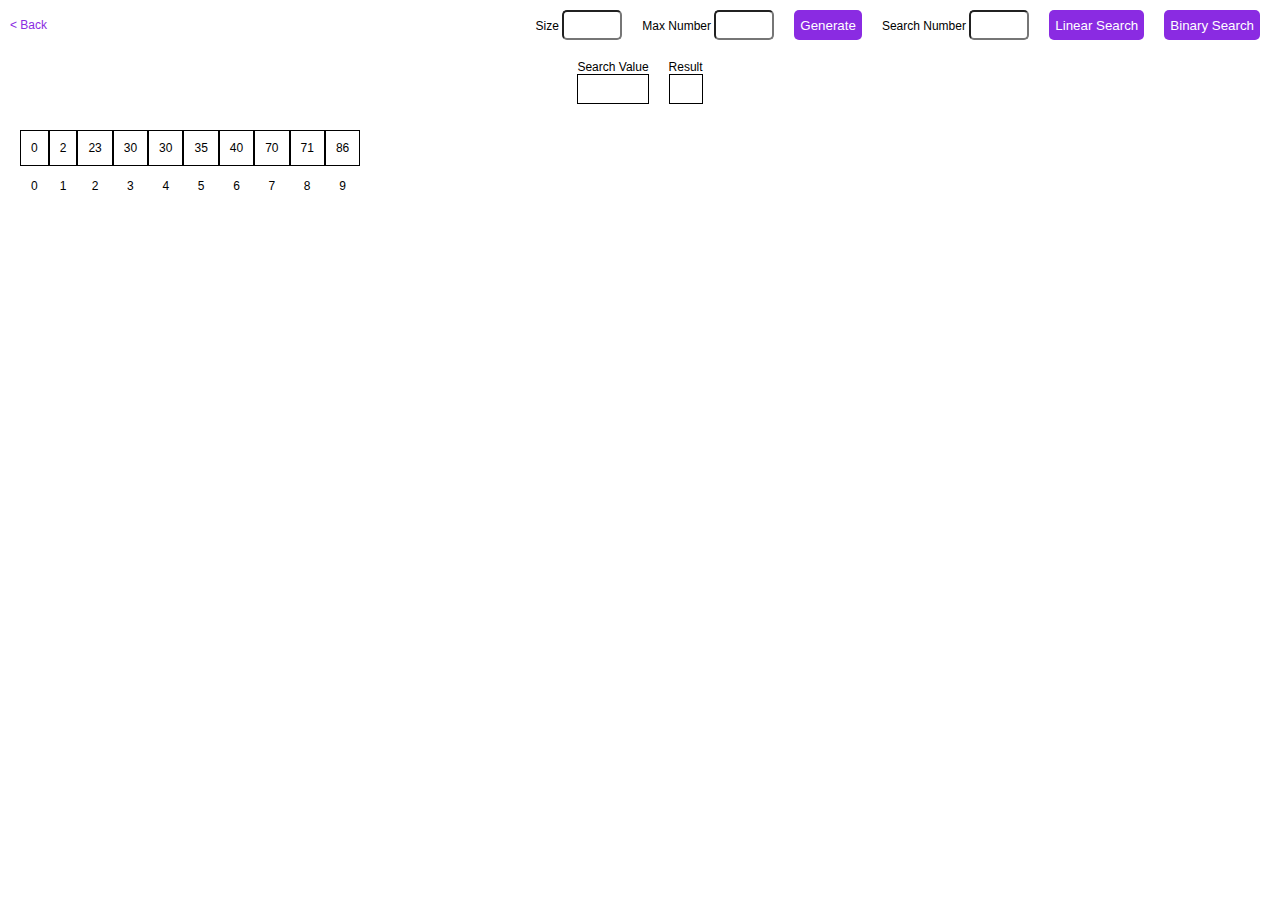
==== search.html @ eaaf4160 "Develop Searching and Sorting algorithm visualization." ====
<!DOCTYPE html>
<html>

<head>
    <link rel="stylesheet" type="text/css" href="./common.css" />
    <link rel="stylesheet" type="text/css" href="./search.css" />
    <script src="./common-function.js"></script>
    <script src="./linear-search.js"></script>
    <script src="./binary-search.js"></script>
    <script src="./search-index.js"></script>
</head>

<body>
    <header>
        <nav>
            <div>
                <a class="link" href='./index.html'>< Back</a>
            </div>

            <div class="control-container">
                <div class="input-container">
                    <label for="dataSetSize">Size</label>
                    <input id="dataSetSize" type="number" step="1" />
                </div>
    
                <div class="input-container">
                    <label for="maxValue">Max Number</label>
                    <input id="maxValue" type="number" step="1"/>
                </div>
                
                <button class="btn-style" id="generateBlockBtn">Generate</button>
                
                <div class="input-container">
                    <label for="searchNumberInput">Search Number</label>
                    <input id="searchNumberInput" type="number" step="1" />
                </div>

                <button class="btn-style" id="linearSearchBtn">Linear Search</button>
                <button class="btn-style" id="binarySearchBtn">Binary Search</button>
            </div>
        </nav>
    </header>

    <main>
        <div class="main-header-container">
            <div class="low-mid-high-section hidden">
                <div class="box-container">
                    <div>Low</div>
                    <div id="lowIndexValue" class="box">
                    </div>
                </div>
    
                <div class="box-container">
                    <div>Mid</div>
                    <div id="midIndexValue" class="box">
                    </div>
                </div>
    
                <div class="box-container">
                    <div>High</div>
                    <div id="highIndexValue" class="box">
                    </div>
                </div>
            </div>

            <div class="box-container">
                <div>Search Value</div>
                <div id="valueToSearch" class="box"></div>
            </div>

            <div class="box-container">
                <label>Result</label>
                <div id="result" class="box"></div>
            </div>
        </div>

        <div id="blockContainer" class="blocks-wrapper">
        </div>
    </main>
</body>

</html>
---- common.css ----
html, body {
    margin: 0;
    padding: 0;
    height: 100vh;
    font-family: 'Roboto', sans-serif;
    font-size: 12px;
}

*, *::after, *::before {
    box-sizing: border-box;
}

header {
    min-height: 50px;
    padding: 10px;
}

main {
    height: calc(100vh - 50px);
    padding: 10px;
}

header nav {
    display: flex;
    align-items: center;
    justify-content: space-between;
}

.control-container {
    display: flex;
    align-items: center;
}

.link {
    color: blueviolet;
    text-decoration: none;
    white-space: nowrap;
    margin-right: 10px;
    
}

.link:hover {
    opacity: 0.5;
}

.btn-style {
    background: blueviolet;
    color: white;
    border-radius: 5px;
    outline: none;
    border: none;
    height: 30px;
    margin-left: 10px;
    margin-right: 10px;
}

.input-container {
    margin-left: 10px;
    margin-right: 10px;
}

input[type=number] {
    height: 30px;
    outline: none;
    border-radius: 5px;
    padding: 5px;
    width: 60px;
}

button {
    cursor: pointer;
}

button:active {
    transform: scale(0.9, 0.9);
}

.highlight-container {
    height: 50px;
}

.blocks-wrapper {
    padding: 10px;
    height: 400px;
}

.hidden {
    display: none !important;
}

.disabled {
    pointer-events: none;
    background: rgba(1,1,1, 0.2);    
}
---- search.css ----
.blocks-container {
  display: flex;
  flex-wrap: wrap;  
}

.blocks-wrapper {
  display: flex;
  flex-wrap: wrap;
  align-items: flex-start;
}

.block-container {
  margin-bottom: 10px;
}

.block {
    flex-shrink: 0;
    padding: 10px;
    border: thin solid black;
    text-align: center;
    margin-bottom: 5px;
    transition: border .2s ease;
}

.block.highlight {
  border: thin solid red;
}

.index-container {
  padding: 5px;
  text-align: center;
  transition: border .2s ease;
  border-radius: 50%;
  border: medium solid transparent;
}

.index-container.highlight {
  border: medium solid blue;
  border-radius: 50%;
}

.main-header-container {
  height: 50px;
  display: flex;
  margin-bottom: 10px;
  justify-content: center; 
}

.box-container {
  margin: 0 10px;
}

.box {
  height: 30px;
  padding: 5px;
  border: thin solid black;
}

.index-container.low-highlight {
  border: medium solid darkorange;
  border-radius: 50%;
}

.index-container.mid-highlight {
  border: medium solid green;
  border-radius: 50%;
}

.index-container.high-highlight {
  border: medium solid blue;
  border-radius: 50%;
}


.low-mid-high-section {
  display: flex;
}

#lowIndexValue {
  border: medium solid darkorange;
}

#midIndexValue {
  border: medium solid green;
}

#highIndexValue {
  border: medium solid blue;  
}
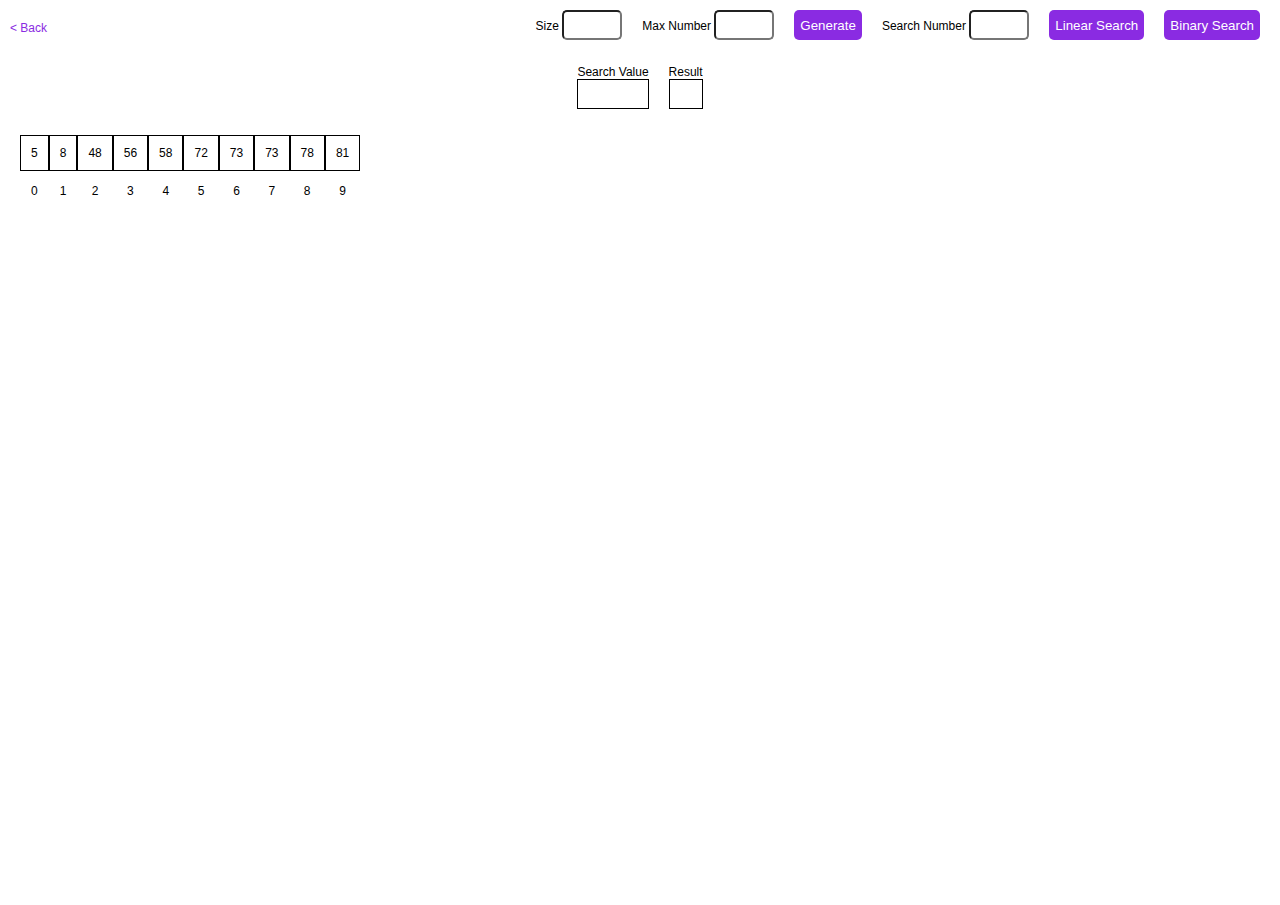
==== commit df8a3fde: "-add meta tag to  instruct browser to render page according screen with, not according desktop with " ====
--- a/search.html
+++ b/search.html
@@ -2,6 +2,7 @@
 <html>
 
 <head>
+    <meta name="viewport" content="width=device-width, initial-scale=1" />
     <link rel="stylesheet" type="text/css" href="./common.css" />
     <link rel="stylesheet" type="text/css" href="./search.css" />
     <script src="./common-function.js"></script>
@@ -18,25 +19,29 @@
             </div>
 
             <div class="control-container">
-                <div class="input-container">
-                    <label for="dataSetSize">Size</label>
-                    <input id="dataSetSize" type="number" step="1" />
-                </div>
-    
-                <div class="input-container">
-                    <label for="maxValue">Max Number</label>
-                    <input id="maxValue" type="number" step="1"/>
+                <div class="dataset-generate-controllers">
+                    <div class="input-container">
+                        <label for="dataSetSize">Size</label>
+                        <input id="dataSetSize" type="number" step="1" />
+                    </div>
+        
+                    <div class="input-container">
+                        <label for="maxValue">Max Number</label>
+                        <input id="maxValue" type="number" step="1"/>
+                    </div>
+                    <button class="btn-style" id="generateBlockBtn">Generate</button>
                 </div>
                 
-                <button class="btn-style" id="generateBlockBtn">Generate</button>
+                <div class="visualization-controllers">
+                    <div class="input-container">
+                        <label for="searchNumberInput">Search Number</label>
+                        <input id="searchNumberInput" type="number" step="1" />
+                    </div>
+    
+                    <button class="btn-style" id="linearSearchBtn">Linear Search</button>
+                    <button class="btn-style" id="binarySearchBtn">Binary Search</button>
+                </div>
                 
-                <div class="input-container">
-                    <label for="searchNumberInput">Search Number</label>
-                    <input id="searchNumberInput" type="number" step="1" />
-                </div>
-
-                <button class="btn-style" id="linearSearchBtn">Linear Search</button>
-                <button class="btn-style" id="binarySearchBtn">Binary Search</button>
             </div>
         </nav>
     </header>
--- a/common.css
+++ b/common.css
@@ -24,13 +24,24 @@
     display: flex;
     align-items: center;
     justify-content: space-between;
+    flex-wrap: wrap;
 }
 
 .control-container {
     display: flex;
     align-items: center;
+    flex-wrap: wrap;
 }
 
+.dataset-generate-controllers {
+    display: flex;
+    margin-bottom: 5px;
+}
+
+.visualization-controllers {
+    display: flex;
+    margin-bottom: 5px;
+}
 .link {
     color: blueviolet;
     text-decoration: none;
@@ -50,6 +61,7 @@
     outline: none;
     border: none;
     height: 30px;
+    white-space: nowrap;
     margin-left: 10px;
     margin-right: 10px;
 }
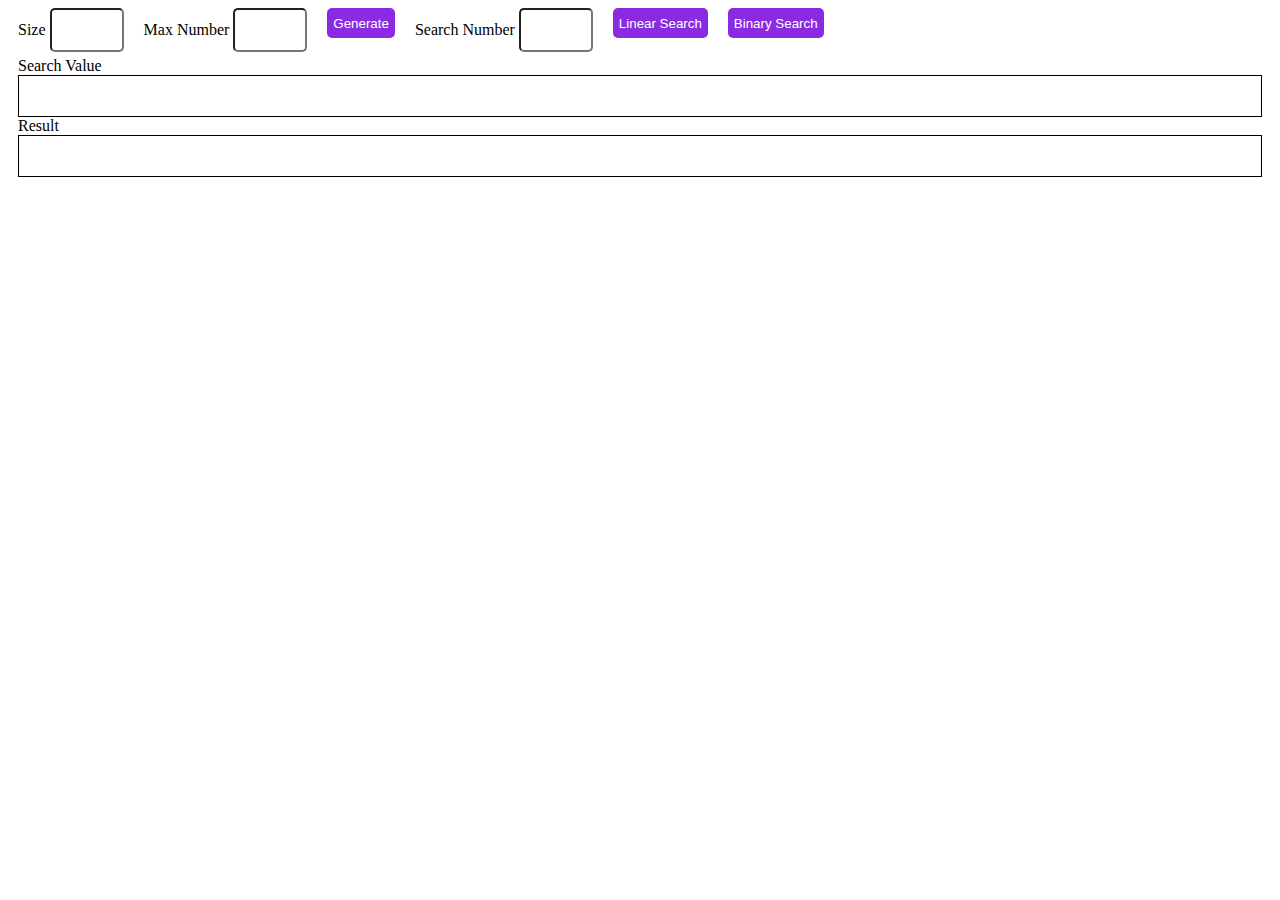
==== commit 0c96cf3a: "add search and sort algorithm on same page." ====
--- a/search.html
+++ b/search.html
@@ -14,9 +14,9 @@
 <body>
     <header>
         <nav>
-            <div>
+            <!-- <div>
                 <a class="link" href='./index.html'>< Back</a>
-            </div>
+            </div> -->
 
             <div class="control-container">
                 <div class="dataset-generate-controllers">
--- a/common.css
+++ b/common.css
@@ -1,32 +1,3 @@
-html, body {
-    margin: 0;
-    padding: 0;
-    height: 100vh;
-    font-family: 'Roboto', sans-serif;
-    font-size: 12px;
-}
-
-*, *::after, *::before {
-    box-sizing: border-box;
-}
-
-header {
-    min-height: 50px;
-    padding: 10px;
-}
-
-main {
-    height: calc(100vh - 50px);
-    padding: 10px;
-}
-
-header nav {
-    display: flex;
-    align-items: center;
-    justify-content: space-between;
-    flex-wrap: wrap;
-}
-
 .control-container {
     display: flex;
     align-items: center;
@@ -35,6 +6,7 @@
 
 .dataset-generate-controllers {
     display: flex;
+    justify-content: center;
     margin-bottom: 5px;
 }
 
--- a/search.css
+++ b/search.css
@@ -3,11 +3,11 @@
   flex-wrap: wrap;  
 }
 
-.blocks-wrapper {
+/* .blocks-wrapper {
   display: flex;
   flex-wrap: wrap;
   align-items: flex-start;
-}
+} */
 
 .block-container {
   margin-bottom: 10px;
@@ -37,13 +37,6 @@
 .index-container.highlight {
   border: medium solid blue;
   border-radius: 50%;
-}
-
-.main-header-container {
-  height: 50px;
-  display: flex;
-  margin-bottom: 10px;
-  justify-content: center; 
 }
 
 .box-container {
